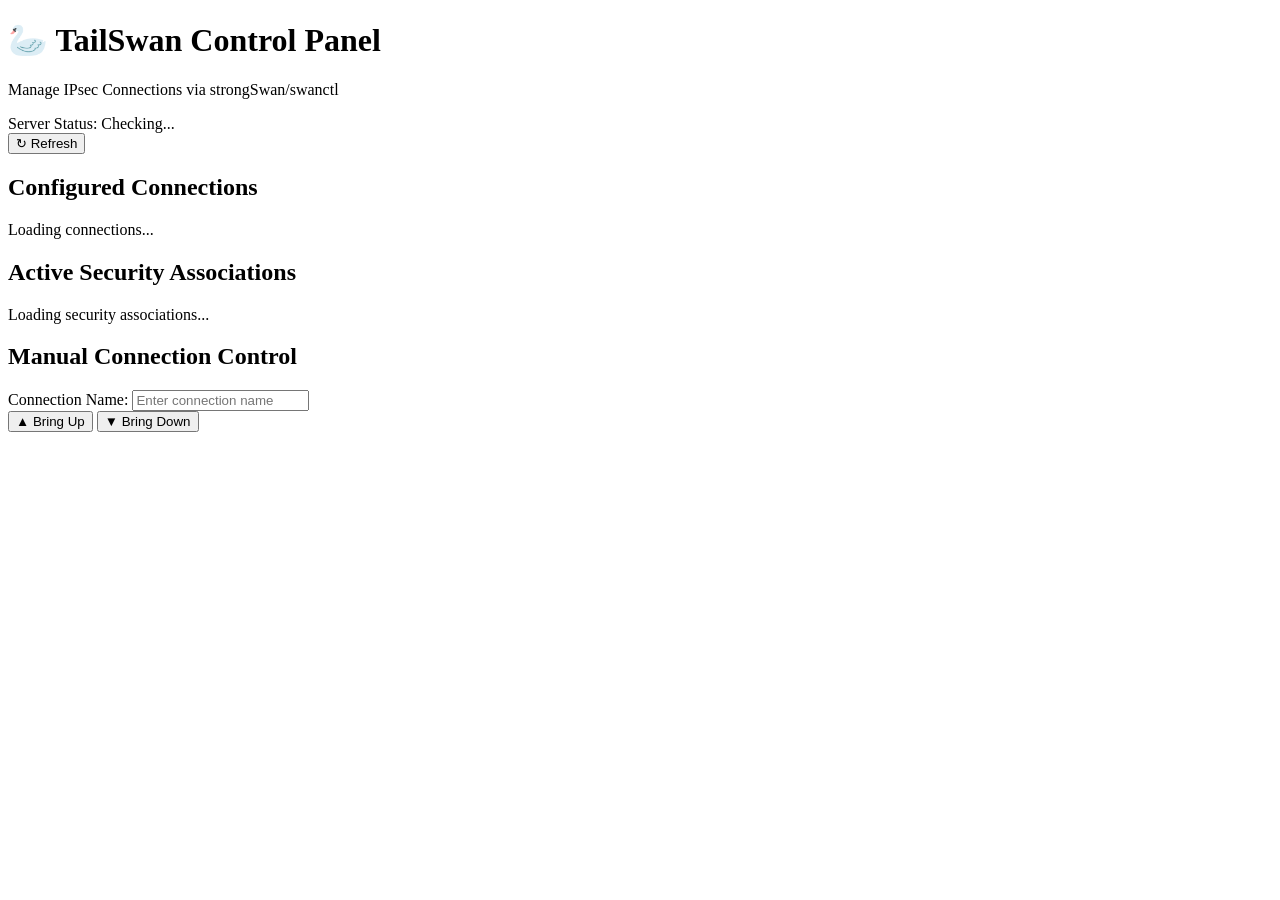
==== cmd/controlserver/web/index.html @ c37889f4 "save" ====
<!DOCTYPE html>
<html lang="en">
<head>
    <meta charset="UTF-8">
    <meta name="viewport" content="width=device-width, initial-scale=1.0">
    <title>TailSwan Control Panel</title>
    <link rel="stylesheet" href="/static/style.css">
</head>
<body>
    <div class="container">
        <header>
            <h1>🦢 TailSwan Control Panel</h1>
            <p class="subtitle">Manage IPsec Connections via strongSwan/swanctl</p>
        </header>

        <div class="status-bar">
            <div class="status-item">
                <span class="status-label">Server Status:</span>
                <span id="server-status" class="status-value">Checking...</span>
            </div>
            <button onclick="refreshAll()" class="btn btn-refresh">↻ Refresh</button>
        </div>

        <main>
            <section class="card">
                <h2>Configured Connections</h2>
                <div id="connections-list" class="list-container">
                    <div class="loading">Loading connections...</div>
                </div>
            </section>

            <section class="card">
                <h2>Active Security Associations</h2>
                <div id="sas-list" class="list-container">
                    <div class="loading">Loading security associations...</div>
                </div>
            </section>

            <section class="card">
                <h2>Manual Connection Control</h2>
                <div class="form-group">
                    <label for="connection-name">Connection Name:</label>
                    <input
                        type="text"
                        id="connection-name"
                        placeholder="Enter connection name"
                        autocomplete="off"
                    >
                </div>
                <div class="button-group">
                    <button onclick="bringConnectionUp()" class="btn btn-success">▲ Bring Up</button>
                    <button onclick="bringConnectionDown()" class="btn btn-danger">▼ Bring Down</button>
                </div>
            </section>
        </main>

        <div id="notification" class="notification"></div>
    </div>

    <script src="/static/app.js"></script>
</body>
</html>
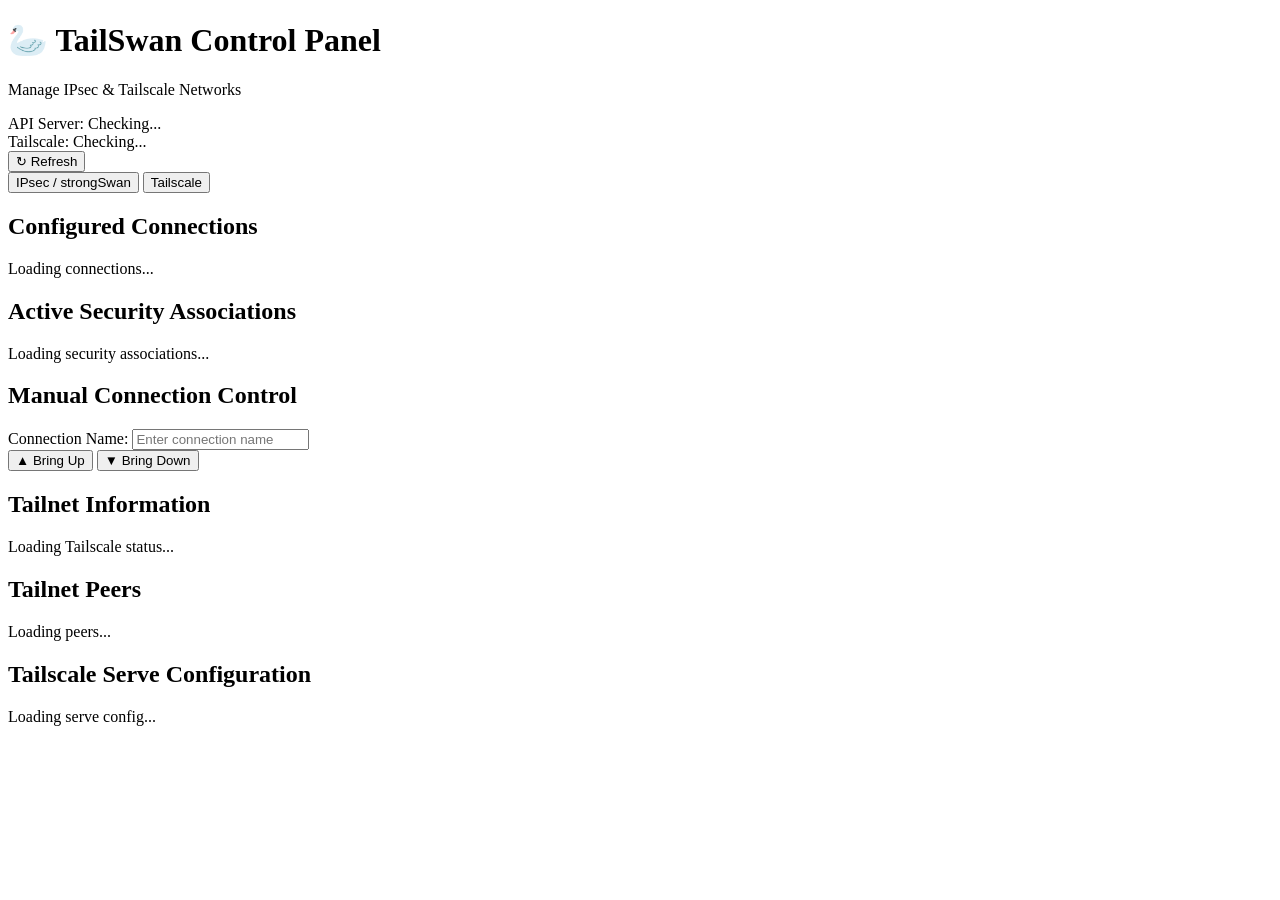
==== commit 13504c2f: "tailscale web" ====
--- a/cmd/controlserver/web/index.html
+++ b/cmd/controlserver/web/index.html
@@ -10,48 +10,84 @@
     <div class="container">
         <header>
             <h1>🦢 TailSwan Control Panel</h1>
-            <p class="subtitle">Manage IPsec Connections via strongSwan/swanctl</p>
+            <p class="subtitle">Manage IPsec & Tailscale Networks</p>
         </header>
 
         <div class="status-bar">
             <div class="status-item">
-                <span class="status-label">Server Status:</span>
+                <span class="status-label">API Server:</span>
                 <span id="server-status" class="status-value">Checking...</span>
+            </div>
+            <div class="status-item">
+                <span class="status-label">Tailscale:</span>
+                <span id="tailscale-status" class="status-value">Checking...</span>
             </div>
             <button onclick="refreshAll()" class="btn btn-refresh">↻ Refresh</button>
         </div>
 
+        <div class="tabs">
+            <button class="tab-button active" onclick="switchTab('ipsec')">IPsec / strongSwan</button>
+            <button class="tab-button" onclick="switchTab('tailscale')">Tailscale</button>
+        </div>
+
         <main>
-            <section class="card">
-                <h2>Configured Connections</h2>
-                <div id="connections-list" class="list-container">
-                    <div class="loading">Loading connections...</div>
-                </div>
-            </section>
+            <!-- IPsec Tab -->
+            <div id="ipsec-tab" class="tab-content active">
+                <section class="card">
+                    <h2>Configured Connections</h2>
+                    <div id="connections-list" class="list-container">
+                        <div class="loading">Loading connections...</div>
+                    </div>
+                </section>
 
-            <section class="card">
-                <h2>Active Security Associations</h2>
-                <div id="sas-list" class="list-container">
-                    <div class="loading">Loading security associations...</div>
-                </div>
-            </section>
+                <section class="card">
+                    <h2>Active Security Associations</h2>
+                    <div id="sas-list" class="list-container">
+                        <div class="loading">Loading security associations...</div>
+                    </div>
+                </section>
 
-            <section class="card">
-                <h2>Manual Connection Control</h2>
-                <div class="form-group">
-                    <label for="connection-name">Connection Name:</label>
-                    <input
-                        type="text"
-                        id="connection-name"
-                        placeholder="Enter connection name"
-                        autocomplete="off"
-                    >
-                </div>
-                <div class="button-group">
-                    <button onclick="bringConnectionUp()" class="btn btn-success">▲ Bring Up</button>
-                    <button onclick="bringConnectionDown()" class="btn btn-danger">▼ Bring Down</button>
-                </div>
-            </section>
+                <section class="card">
+                    <h2>Manual Connection Control</h2>
+                    <div class="form-group">
+                        <label for="connection-name">Connection Name:</label>
+                        <input
+                            type="text"
+                            id="connection-name"
+                            placeholder="Enter connection name"
+                            autocomplete="off"
+                        >
+                    </div>
+                    <div class="button-group">
+                        <button onclick="bringConnectionUp()" class="btn btn-success">▲ Bring Up</button>
+                        <button onclick="bringConnectionDown()" class="btn btn-danger">▼ Bring Down</button>
+                    </div>
+                </section>
+            </div>
+
+            <!-- Tailscale Tab -->
+            <div id="tailscale-tab" class="tab-content">
+                <section class="card">
+                    <h2>Tailnet Information</h2>
+                    <div id="tailscale-info" class="info-grid">
+                        <div class="loading">Loading Tailscale status...</div>
+                    </div>
+                </section>
+
+                <section class="card">
+                    <h2>Tailnet Peers</h2>
+                    <div id="tailscale-peers" class="list-container">
+                        <div class="loading">Loading peers...</div>
+                    </div>
+                </section>
+
+                <section class="card">
+                    <h2>Tailscale Serve Configuration</h2>
+                    <div id="tailscale-serve" class="list-container">
+                        <div class="loading">Loading serve config...</div>
+                    </div>
+                </section>
+            </div>
         </main>
 
         <div id="notification" class="notification"></div>
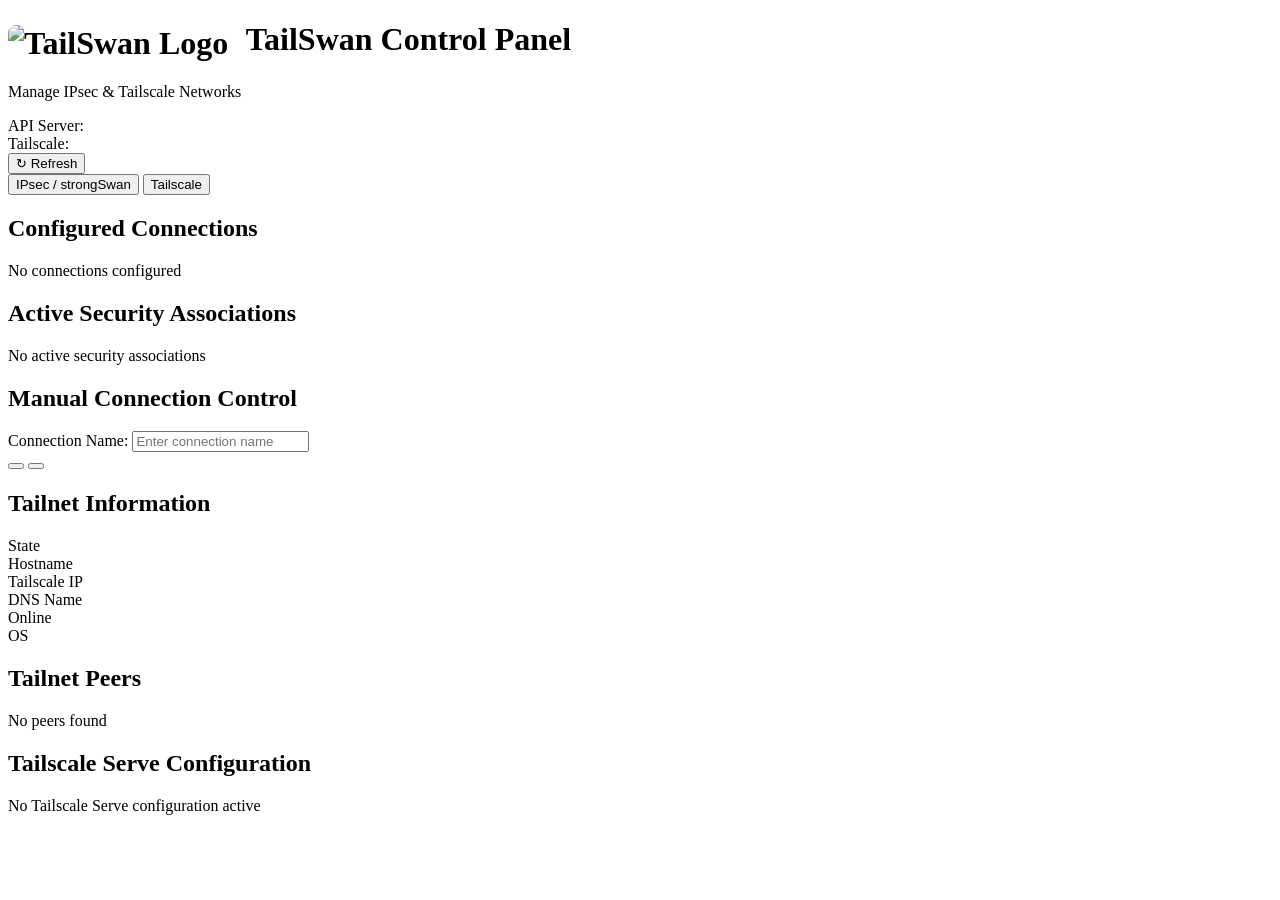
==== commit 879f48e9: "tailswan-go" ====
--- a/cmd/controlserver/web/index.html
+++ b/cmd/controlserver/web/index.html
@@ -4,46 +4,95 @@
     <meta charset="UTF-8">
     <meta name="viewport" content="width=device-width, initial-scale=1.0">
     <title>TailSwan Control Panel</title>
+    <link rel="icon" type="image/jpeg" href="/static/logo.jpeg">
     <link rel="stylesheet" href="/static/style.css">
 </head>
-<body>
+<body x-data="tailswanApp()">
     <div class="container">
         <header>
-            <h1>🦢 TailSwan Control Panel</h1>
+            <h1><img src="/static/logo.jpeg" alt="TailSwan Logo" style="height: 60px; vertical-align: middle; margin-right: 10px; border-radius: 8px;"> TailSwan Control Panel</h1>
             <p class="subtitle">Manage IPsec & Tailscale Networks</p>
         </header>
 
         <div class="status-bar">
             <div class="status-item">
                 <span class="status-label">API Server:</span>
-                <span id="server-status" class="status-value">Checking...</span>
+                <span
+                    class="status-value"
+                    :class="serverOnline ? 'online' : 'offline'"
+                    x-text="serverOnline ? 'Online' : 'Offline'">
+                </span>
             </div>
             <div class="status-item">
                 <span class="status-label">Tailscale:</span>
-                <span id="tailscale-status" class="status-value">Checking...</span>
+                <span
+                    class="status-value"
+                    :class="tailscaleRunning ? 'online' : 'offline'"
+                    x-text="tailscaleRunning ? 'Running' : 'Not Running'">
+                </span>
             </div>
-            <button onclick="refreshAll()" class="btn btn-refresh">↻ Refresh</button>
+            <button @click="refreshAll()" class="btn btn-refresh">↻ Refresh</button>
         </div>
 
         <div class="tabs">
-            <button class="tab-button active" onclick="switchTab('ipsec')">IPsec / strongSwan</button>
-            <button class="tab-button" onclick="switchTab('tailscale')">Tailscale</button>
+            <button
+                class="tab-button"
+                :class="{ 'active': currentTab === 'ipsec' }"
+                @click="switchTab('ipsec')">
+                IPsec / strongSwan
+            </button>
+            <button
+                class="tab-button"
+                :class="{ 'active': currentTab === 'tailscale' }"
+                @click="switchTab('tailscale')">
+                Tailscale
+            </button>
         </div>
 
         <main>
             <!-- IPsec Tab -->
-            <div id="ipsec-tab" class="tab-content active">
+            <div class="tab-content" :class="{ 'active': currentTab === 'ipsec' }">
                 <section class="card">
                     <h2>Configured Connections</h2>
-                    <div id="connections-list" class="list-container">
-                        <div class="loading">Loading connections...</div>
+                    <div class="list-container">
+                        <div x-show="connections.length === 0" class="empty-state">No connections configured</div>
+                        <template x-for="conn in connections" :key="conn.name">
+                            <div class="connection-item">
+                                <div class="connection-info">
+                                    <div class="connection-name" x-text="conn.name"></div>
+                                    <div class="connection-details" x-text="conn.details"></div>
+                                </div>
+                                <div class="connection-actions">
+                                    <button
+                                        @click="bringConnectionUp(conn.name)"
+                                        class="btn btn-success btn-sm"
+                                        :disabled="!!loadingConnections[conn.name]"
+                                        x-html="loadingConnections[conn.name] === 'up' ? '<span class=&quot;spinner&quot;>⟳</span> Bringing Up...' : '▲ Up'">
+                                    </button>
+                                    <button
+                                        @click="bringConnectionDown(conn.name)"
+                                        class="btn btn-danger btn-sm"
+                                        :disabled="!!loadingConnections[conn.name]"
+                                        x-html="loadingConnections[conn.name] === 'down' ? '<span class=&quot;spinner&quot;>⟳</span> Bringing Down...' : '▼ Down'">
+                                    </button>
+                                </div>
+                            </div>
+                        </template>
                     </div>
                 </section>
 
                 <section class="card">
                     <h2>Active Security Associations</h2>
-                    <div id="sas-list" class="list-container">
-                        <div class="loading">Loading security associations...</div>
+                    <div class="list-container">
+                        <div x-show="sas.length === 0" class="empty-state">No active security associations</div>
+                        <template x-for="sa in sas" :key="sa.name">
+                            <div class="sa-item">
+                                <div class="sa-info">
+                                    <div class="sa-name" x-text="sa.name"></div>
+                                    <div class="sa-details" x-text="sa.details"></div>
+                                </div>
+                            </div>
+                        </template>
                     </div>
                 </section>
 
@@ -53,46 +102,95 @@
                         <label for="connection-name">Connection Name:</label>
                         <input
                             type="text"
-                            id="connection-name"
+                            x-model="manualConnectionName"
+                            @keyup.enter="bringConnectionUp(manualConnectionName)"
                             placeholder="Enter connection name"
                             autocomplete="off"
                         >
                     </div>
                     <div class="button-group">
-                        <button onclick="bringConnectionUp()" class="btn btn-success">▲ Bring Up</button>
-                        <button onclick="bringConnectionDown()" class="btn btn-danger">▼ Bring Down</button>
+                        <button
+                            @click="bringConnectionUp(manualConnectionName)"
+                            class="btn btn-success"
+                            :disabled="!!loadingConnections[manualConnectionName]"
+                            x-html="loadingConnections[manualConnectionName] === 'up' ? '<span class=&quot;spinner&quot;>⟳</span> Bringing Up...' : '▲ Bring Up'">
+                        </button>
+                        <button
+                            @click="bringConnectionDown(manualConnectionName)"
+                            class="btn btn-danger"
+                            :disabled="!!loadingConnections[manualConnectionName]"
+                            x-html="loadingConnections[manualConnectionName] === 'down' ? '<span class=&quot;spinner&quot;>⟳</span> Bringing Down...' : '▼ Bring Down'">
+                        </button>
                     </div>
                 </section>
             </div>
 
             <!-- Tailscale Tab -->
-            <div id="tailscale-tab" class="tab-content">
+            <div class="tab-content" :class="{ 'active': currentTab === 'tailscale' }">
                 <section class="card">
                     <h2>Tailnet Information</h2>
-                    <div id="tailscale-info" class="info-grid">
-                        <div class="loading">Loading Tailscale status...</div>
+                    <div class="info-grid" x-show="nodeInfo">
+                        <div class="info-item">
+                            <div class="info-label">State</div>
+                            <div class="info-value" x-text="nodeInfo?.state || 'Unknown'"></div>
+                        </div>
+                        <div class="info-item">
+                            <div class="info-label">Hostname</div>
+                            <div class="info-value" x-text="nodeInfo?.hostname || 'N/A'"></div>
+                        </div>
+                        <div class="info-item">
+                            <div class="info-label">Tailscale IP</div>
+                            <div class="info-value" x-text="nodeInfo?.ip || 'N/A'"></div>
+                        </div>
+                        <div class="info-item">
+                            <div class="info-label">DNS Name</div>
+                            <div class="info-value" x-text="nodeInfo?.dns || 'N/A'"></div>
+                        </div>
+                        <div class="info-item">
+                            <div class="info-label">Online</div>
+                            <div class="info-value" x-text="nodeInfo?.online ? '✓ Yes' : '✗ No'"></div>
+                        </div>
+                        <div class="info-item">
+                            <div class="info-label">OS</div>
+                            <div class="info-value" x-text="nodeInfo?.os || 'N/A'"></div>
+                        </div>
                     </div>
                 </section>
 
                 <section class="card">
                     <h2>Tailnet Peers</h2>
-                    <div id="tailscale-peers" class="list-container">
-                        <div class="loading">Loading peers...</div>
+                    <div class="list-container">
+                        <div x-show="peers.length === 0" class="empty-state">No peers found</div>
+                        <template x-for="peer in peers" :key="peer.id">
+                            <div class="peer-item">
+                                <div class="peer-header">
+                                    <div class="peer-name" x-text="peer.hostname"></div>
+                                    <div class="peer-status" :class="peer.online ? 'online' : 'offline'" x-text="peer.online ? 'Online' : 'Offline'"></div>
+                                </div>
+                                <div class="peer-details" x-text="peer.details"></div>
+                            </div>
+                        </template>
                     </div>
                 </section>
 
                 <section class="card">
                     <h2>Tailscale Serve Configuration</h2>
-                    <div id="tailscale-serve" class="list-container">
-                        <div class="loading">Loading serve config...</div>
+                    <div class="list-container">
+                        <div x-show="!serveConfig" class="empty-state">No Tailscale Serve configuration active</div>
+                        <pre x-show="serveConfig" class="serve-config" x-text="serveConfig"></pre>
                     </div>
                 </section>
             </div>
         </main>
 
-        <div id="notification" class="notification"></div>
+        <div
+            class="notification"
+            :class="{ 'show': notification.show, [notification.type]: true }"
+            x-text="notification.message">
+        </div>
     </div>
 
     <script src="/static/app.js"></script>
+    <script src="https://cdn.jsdelivr.net/npm/alpinejs@3.x.x/dist/cdn.min.js"></script>
 </body>
 </html>
